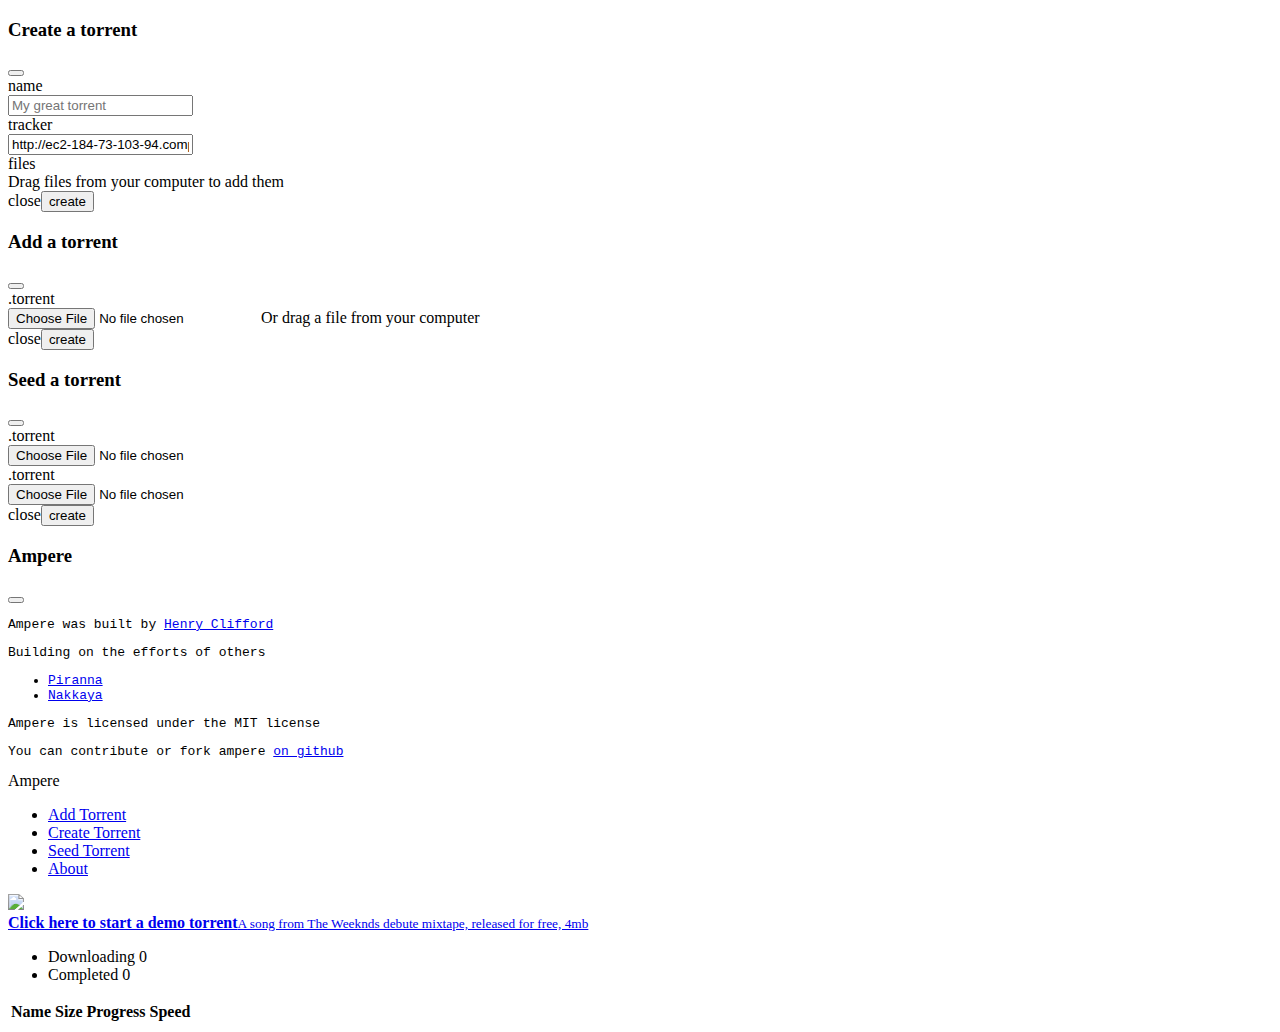
==== resources/public/index.html @ cb47a18b "start work to let users generate torrents" ====
<!DOCTYPE html>
<html><head><title>Ampere, abusus non tollit usum</title><link href="favicon.ico" rel="shortcut-icon" type="image/x-icon"><link href="css/bootstrap.css" rel="stylesheet" type="text/css"><script src="https://ajax.googleapis.com/ajax/libs/jquery/1.7.1/jquery.min.js" type="text/javascript"></script><script src="https://cdnjs.cloudflare.com/ajax/libs/twitter-bootstrap/2.2.2/bootstrap.min.js" type="text/javascript"></script><script src="http://cdnjs.cloudflare.com/ajax/libs/socket.io/0.9.10/socket.io.min.js" type="text/javascript"></script><script src="http://hcliff.github.com/ampere/js/humane.js" type="text/javascript"></script><script src="http://hcliff.github.com/ampere/js/datachannel.js" type="text/javascript"></script></head><body><div class="modal hide" id="create-modal"><div class="modal-header"><h3>Create a torrent</h3><button class="close" data-dismiss="modal" type="button"></div><form class="modal-body form-horizontal" id="create-form"><div class="control-group"><label class="control-label" for="name">name</label><div class="controls"><input id="name" name="name" placeholder="My great torrent" type="text"></div></div><div class="control-group"><label class="control-label" for="tracker">tracker</label><div class="controls"><input id="tracker" name="tracker" type="url" value="http://ec2-184-73-103-94.compute-1.amazonaws.com:8010"></div></div><div class="control-group"><label class="control-label" for="files">files</label><div class="controls"><div class="files"></div><span class="help-inline">Drag files from your computer to add them</span></div></div></form><div class="modal-footer"><a class="btn" data-dismiss="modal">close</a><input class="btn btn-primary" form="create-form" type="submit" value="create"></div></div><div class="modal hide" id="add-modal"><div class="modal-header"><h3>Add a torrent</h3><button class="close" data-dismiss="modal" type="button"></div><form class="modal-body form-horizontal" id="add-form"><div class="control-group"><label class="control-label" for="metainfo">.torrent</label><div class="controls"><input id="metainfo" name="metainfo" type="file"><span class="help-block">Or drag a file from your computer</span></div></div></form><div class="modal-footer"><a class="btn" data-dismiss="modal">close</a><input class="btn btn-primary" form="add-form" type="submit" value="create"></div></div><div class="modal hide" id="seed-modal"><div class="modal-header"><h3>Seed a torrent</h3><button class="close" data-dismiss="modal" type="button"></div><form class="modal-body form-horizontal" id="seed-form"><div class="control-group"><label class="control-label" for="metainfo">.torrent</label><div class="controls"><input id="metainfo" name="metainfo" type="file"></div></div><div class="control-group"><label class="control-label" for="files">.torrent</label><div class="controls"><input id="files" name="files" type="file"></div></div></form><div class="modal-footer"><a class="btn" data-dismiss="modal">close</a><input class="btn btn-primary" form="seed-form" type="submit" value="create"></div></div><div class="modal hide" id="about-modal"><div class="modal-header"><h3>Ampere</h3><button class="close" data-dismiss="modal" type="button"></div><div class="modal-body"><pre>Ampere was built by <a href="http://github.com/hcliff" target="_blank">Henry Clifford</a></pre><pre>Building on the efforts of others<ul><li><a href="https://github.com/piranna" target="_blank">Piranna</a></li><li><a href="http://nakkaya.com" target="_blank">Nakkaya</a></li></ul></pre><pre>Ampere is licensed under the MIT license</pre><pre>You can contribute or fork ampere <a href="http://github.com/hcliff/ampere" target="_blank">on github</a></pre></div></div><div class="navbar navbar-fixed-top"><div class="navbar-inner"><div class="container-fluid"><a class="brand">Ampere</a><div class="nav-collapse pull-right"><ul class="nav"><li><a data-toggle="modal" href="#add-modal" role="button">Add Torrent</a></li><li><a data-toggle="modal" href="#create-modal" role="button">Create Torrent</a></li><li><a data-toggle="modal" href="#seed-modal" role="button">Seed Torrent</a></li><li><a data-toggle="modal" href="#about-modal" role="button">About</a></li></ul></div></div></div></div><div class="container-fluid"><div class="row-fluid" id="alerts"></div><a href="http://hcliff.github.com/ampere/Rescue%20You.mp3.torrent" id="demo-torrent"><div class="row-fluid"><div class="info"><img class="promo" src="http://hcliff.github.com/ampere/the_weeknd.jpg"><div class="wrapper"><strong>Click here to start a demo torrent</strong><small>A song from The Weeknds debute mixtape, released for free, 4mb</small></div></div></div></a><div class="row-fluid"><ul class="nav nav-tabs"><li class="active"><a data-toggle="tab" id="downloading-tab">Downloading <span class="badge" id="downloading-count">0</span></a></li><li><a data-toggle="tab" id="completed-tab">Completed <span class="badge" id="completed-count">0</span></a></li></ul><div class="tab-content"><div class="tab-pane-active" id="hom"><table class="table table-striped body"><thead><tr><th class="flex2 name">Name</th><th class="flex1 size">Size</th><th class="flex5 progress-td">Progress</th><th class="flex1 speed">Speed</th><th class="actions"></th></tr></thead><tbody></table></div></div></div></div><script src="http://hcliff.github.com/ampere/cljs/bootstrap.js" type="text/javascript"></script></body></html>
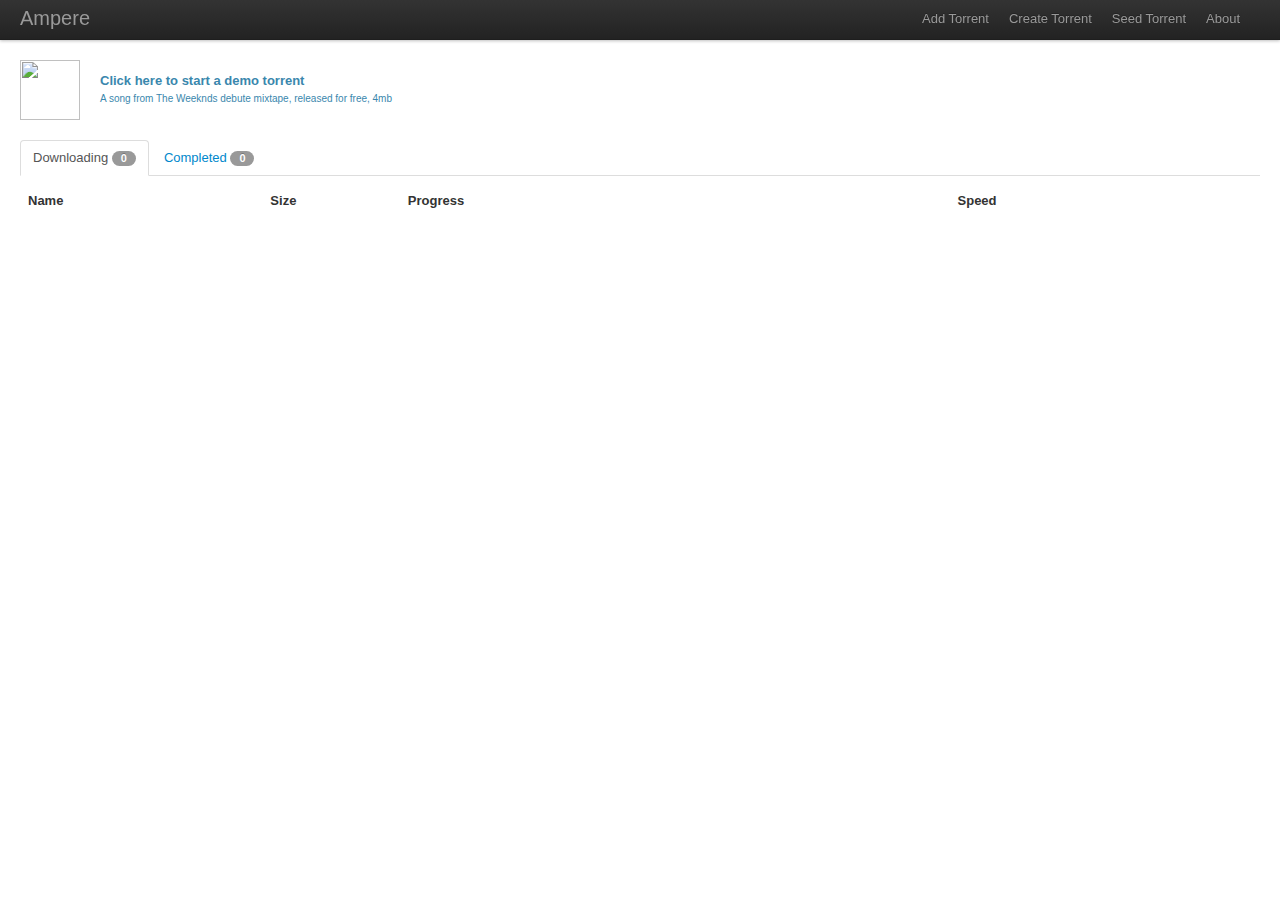
==== commit 42421840: "refactor to seperate clj/cljs src folders" ====
--- a/resources/public/index.html
+++ b/resources/public/index.html
@@ -1,2 +1,2 @@
 <!DOCTYPE html>
-<html><head><title>Ampere, abusus non tollit usum</title><link href="favicon.ico" rel="shortcut-icon" type="image/x-icon"><link href="css/bootstrap.css" rel="stylesheet" type="text/css"><script src="https://ajax.googleapis.com/ajax/libs/jquery/1.7.1/jquery.min.js" type="text/javascript"></script><script src="https://cdnjs.cloudflare.com/ajax/libs/twitter-bootstrap/2.2.2/bootstrap.min.js" type="text/javascript"></script><script src="http://cdnjs.cloudflare.com/ajax/libs/socket.io/0.9.10/socket.io.min.js" type="text/javascript"></script><script src="http://hcliff.github.com/ampere/js/humane.js" type="text/javascript"></script><script src="http://hcliff.github.com/ampere/js/datachannel.js" type="text/javascript"></script></head><body><div class="modal hide" id="create-modal"><div class="modal-header"><h3>Create a torrent</h3><button class="close" data-dismiss="modal" type="button"></div><form class="modal-body form-horizontal" id="create-form"><div class="control-group"><label class="control-label" for="name">name</label><div class="controls"><input id="name" name="name" placeholder="My great torrent" type="text"></div></div><div class="control-group"><label class="control-label" for="tracker">tracker</label><div class="controls"><input id="tracker" name="tracker" type="url" value="http://ec2-184-73-103-94.compute-1.amazonaws.com:8010"></div></div><div class="control-group"><label class="control-label" for="files">files</label><div class="controls"><div class="files"></div><span class="help-inline">Drag files from your computer to add them</span></div></div></form><div class="modal-footer"><a class="btn" data-dismiss="modal">close</a><input class="btn btn-primary" form="create-form" type="submit" value="create"></div></div><div class="modal hide" id="add-modal"><div class="modal-header"><h3>Add a torrent</h3><button class="close" data-dismiss="modal" type="button"></div><form class="modal-body form-horizontal" id="add-form"><div class="control-group"><label class="control-label" for="metainfo">.torrent</label><div class="controls"><input id="metainfo" name="metainfo" type="file"><span class="help-block">Or drag a file from your computer</span></div></div></form><div class="modal-footer"><a class="btn" data-dismiss="modal">close</a><input class="btn btn-primary" form="add-form" type="submit" value="create"></div></div><div class="modal hide" id="seed-modal"><div class="modal-header"><h3>Seed a torrent</h3><button class="close" data-dismiss="modal" type="button"></div><form class="modal-body form-horizontal" id="seed-form"><div class="control-group"><label class="control-label" for="metainfo">.torrent</label><div class="controls"><input id="metainfo" name="metainfo" type="file"></div></div><div class="control-group"><label class="control-label" for="files">.torrent</label><div class="controls"><input id="files" name="files" type="file"></div></div></form><div class="modal-footer"><a class="btn" data-dismiss="modal">close</a><input class="btn btn-primary" form="seed-form" type="submit" value="create"></div></div><div class="modal hide" id="about-modal"><div class="modal-header"><h3>Ampere</h3><button class="close" data-dismiss="modal" type="button"></div><div class="modal-body"><pre>Ampere was built by <a href="http://github.com/hcliff" target="_blank">Henry Clifford</a></pre><pre>Building on the efforts of others<ul><li><a href="https://github.com/piranna" target="_blank">Piranna</a></li><li><a href="http://nakkaya.com" target="_blank">Nakkaya</a></li></ul></pre><pre>Ampere is licensed under the MIT license</pre><pre>You can contribute or fork ampere <a href="http://github.com/hcliff/ampere" target="_blank">on github</a></pre></div></div><div class="navbar navbar-fixed-top"><div class="navbar-inner"><div class="container-fluid"><a class="brand">Ampere</a><div class="nav-collapse pull-right"><ul class="nav"><li><a data-toggle="modal" href="#add-modal" role="button">Add Torrent</a></li><li><a data-toggle="modal" href="#create-modal" role="button">Create Torrent</a></li><li><a data-toggle="modal" href="#seed-modal" role="button">Seed Torrent</a></li><li><a data-toggle="modal" href="#about-modal" role="button">About</a></li></ul></div></div></div></div><div class="container-fluid"><div class="row-fluid" id="alerts"></div><a href="http://hcliff.github.com/ampere/Rescue%20You.mp3.torrent" id="demo-torrent"><div class="row-fluid"><div class="info"><img class="promo" src="http://hcliff.github.com/ampere/the_weeknd.jpg"><div class="wrapper"><strong>Click here to start a demo torrent</strong><small>A song from The Weeknds debute mixtape, released for free, 4mb</small></div></div></div></a><div class="row-fluid"><ul class="nav nav-tabs"><li class="active"><a data-toggle="tab" id="downloading-tab">Downloading <span class="badge" id="downloading-count">0</span></a></li><li><a data-toggle="tab" id="completed-tab">Completed <span class="badge" id="completed-count">0</span></a></li></ul><div class="tab-content"><div class="tab-pane-active" id="hom"><table class="table table-striped body"><thead><tr><th class="flex2 name">Name</th><th class="flex1 size">Size</th><th class="flex5 progress-td">Progress</th><th class="flex1 speed">Speed</th><th class="actions"></th></tr></thead><tbody></table></div></div></div></div><script src="http://hcliff.github.com/ampere/cljs/bootstrap.js" type="text/javascript"></script></body></html>+<html><head><title>Ampere, abusus non tollit usum</title><link href="favicon.ico" rel="shortcut-icon" type="image/x-icon"><link href="css/bootstrap.css" rel="stylesheet" type="text/css"><script src="https://ajax.googleapis.com/ajax/libs/jquery/1.7.1/jquery.min.js" type="text/javascript"></script><script src="https://cdnjs.cloudflare.com/ajax/libs/twitter-bootstrap/2.2.2/bootstrap.min.js" type="text/javascript"></script><script src="http://cdnjs.cloudflare.com/ajax/libs/socket.io/0.9.10/socket.io.min.js" type="text/javascript"></script><script src="http://hcliff.github.com/ampere/js/humane.js" type="text/javascript"></script><script src="http://hcliff.github.com/ampere/js/datachannel.js" type="text/javascript"></script></head><body><div class="modal hide" id="create-modal"><div class="modal-header"><h3>Create a torrent</h3><button class="close" data-dismiss="modal" type="button"></div><form class="modal-body form-horizontal" id="create-form"><div class="control-group"><label class="control-label" for="name">name</label><div class="controls"><input id="name" name="name" placeholder="My great torrent" type="text"></div></div><div class="control-group"><label class="control-label" for="tracker">tracker</label><div class="controls"><input id="tracker" name="tracker" type="url" value="http://ec2-184-73-103-94.compute-1.amazonaws.com:8010"></div></div><div class="control-group"><label class="control-label" for="files">files</label><div class="controls"><div class="files"></div><span class="help-inline">Drag files from your computer to add them</span></div></div></form><div class="modal-footer"><a class="btn" data-dismiss="modal">close</a><input class="btn btn-primary" form="create-form" type="submit" value="create"></div></div><div class="modal hide" id="add-modal"><div class="modal-header"><h3>Add a torrent</h3><button class="close" data-dismiss="modal" type="button"></div><form class="modal-body form-horizontal" id="add-form"><div class="control-group"><label class="control-label" for="metainfo">.torrent</label><div class="controls"><input id="metainfo" name="metainfo" type="file"><span class="help-block">Or drag a file from your computer</span></div></div></form><div class="modal-footer"><a class="btn" data-dismiss="modal">close</a><input class="btn btn-primary" form="add-form" type="submit" value="create"></div></div><div class="modal hide" id="seed-modal"><div class="modal-header"><h3>Seed a torrent</h3><button class="close" data-dismiss="modal" type="button"></div><form class="modal-body form-horizontal" id="seed-form"><div class="control-group"><label class="control-label" for="metainfo">.torrent</label><div class="controls"><input id="metainfo" name="metainfo" type="file"></div></div><div class="control-group"><label class="control-label" for="files">.torrent</label><div class="controls"><input id="files" name="files" type="file"></div></div></form><div class="modal-footer"><a class="btn" data-dismiss="modal">close</a><input class="btn btn-primary" form="seed-form" type="submit" value="create"></div></div><div class="modal hide" id="about-modal"><div class="modal-header"><h3>Ampere</h3><button class="close" data-dismiss="modal" type="button"></div><div class="modal-body"><pre>Ampere was built by <a href="http://github.com/hcliff" target="_blank">Henry Clifford</a></pre><pre>Building on the efforts of others<ul><li><a href="https://github.com/piranna" target="_blank">Piranna</a></li><li><a href="http://nakkaya.com" target="_blank">Nakkaya</a></li></ul></pre><pre>Ampere is licensed under the MIT license</pre><pre>You can contribute or fork ampere <a href="http://github.com/hcliff/ampere" target="_blank">on github</a></pre></div></div><div class="navbar navbar-fixed-top"><div class="navbar-inner"><div class="container-fluid"><a class="brand">Ampere</a><div class="nav-collapse pull-right"><ul class="nav"><li><a data-toggle="modal" href="#add-modal" role="button">Add Torrent</a></li><li><a data-toggle="modal" href="#create-modal" role="button">Create Torrent</a></li><li><a data-toggle="modal" href="#seed-modal" role="button">Seed Torrent</a></li><li><a data-toggle="modal" href="#about-modal" role="button">About</a></li></ul></div></div></div></div><div class="container-fluid"><div class="row-fluid" id="alerts"></div><a href="http://hcliff.github.com/ampere/Rescue%20You.mp3.torrent" id="demo-torrent"><div class="row-fluid"><div class="info"><img class="promo" src="http://hcliff.github.com/ampere/the_weeknd.jpg"><div class="wrapper"><strong>Click here to start a demo torrent</strong><small>A song from The Weeknds debute mixtape, released for free, 4mb</small></div></div></div></a><div class="row-fluid"><ul class="nav nav-tabs"><li class="active"><a data-toggle="tab" id="downloading-tab">Downloading <span class="badge" id="downloading-count">0</span></a></li><li><a data-toggle="tab" id="completed-tab">Completed <span class="badge" id="completed-count">0</span></a></li></ul><div class="tab-content"><div class="tab-pane-active" id="hom"><table class="table table-striped body"><thead><tr><th class="flex2 name">Name</th><th class="flex1 size">Size</th><th class="flex5 progress-td">Progress</th><th class="flex1 speed">Speed</th><th class="actions"></th></tr></thead><tbody></table></div></div></div></div><script src="http://hcliff.github.com/ampere/cljs/bootstrap.js" type="text/javascript"></script><script src="http://hcliff.github.com/ampere/js/monkey.js" type="text/javascript"></script></body></html>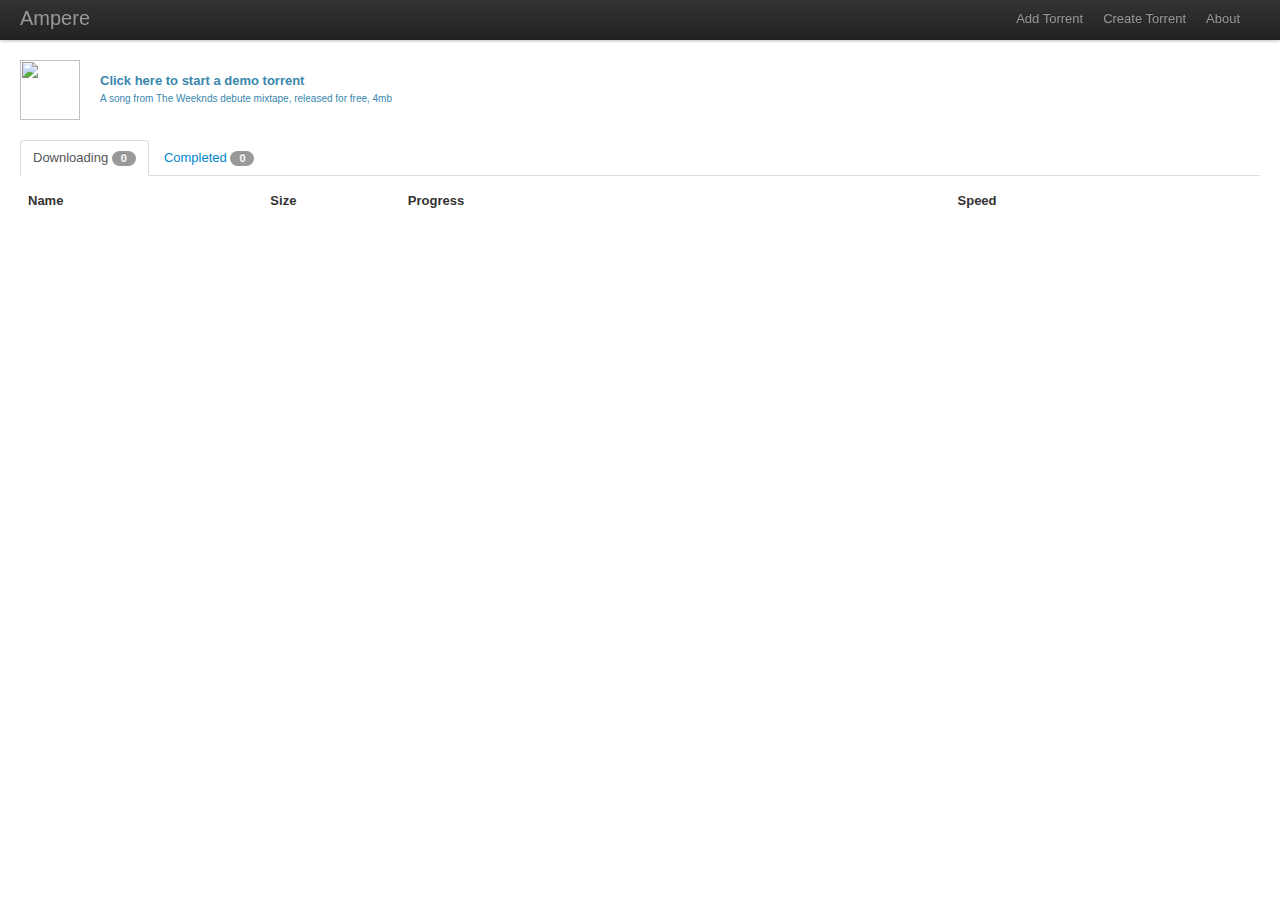
==== commit 91a30b43: "Seperate out UI logic, start to compartmentalize it Rename prefix to browser, add some feature testi" ====
--- a/resources/public/index.html
+++ b/resources/public/index.html
@@ -1,2 +1,2 @@
 <!DOCTYPE html>
-<html><head><title>Ampere, abusus non tollit usum</title><link href="favicon.ico" rel="shortcut-icon" type="image/x-icon"><link href="css/bootstrap.css" rel="stylesheet" type="text/css"><script src="https://ajax.googleapis.com/ajax/libs/jquery/1.7.1/jquery.min.js" type="text/javascript"></script><script src="https://cdnjs.cloudflare.com/ajax/libs/twitter-bootstrap/2.2.2/bootstrap.min.js" type="text/javascript"></script><script src="http://cdnjs.cloudflare.com/ajax/libs/socket.io/0.9.10/socket.io.min.js" type="text/javascript"></script><script src="http://hcliff.github.com/ampere/js/humane.js" type="text/javascript"></script><script src="http://hcliff.github.com/ampere/js/datachannel.js" type="text/javascript"></script></head><body><div class="modal hide" id="create-modal"><div class="modal-header"><h3>Create a torrent</h3><button class="close" data-dismiss="modal" type="button"></div><form class="modal-body form-horizontal" id="create-form"><div class="control-group"><label class="control-label" for="name">name</label><div class="controls"><input id="name" name="name" placeholder="My great torrent" type="text"></div></div><div class="control-group"><label class="control-label" for="tracker">tracker</label><div class="controls"><input id="tracker" name="tracker" type="url" value="http://ec2-184-73-103-94.compute-1.amazonaws.com:8010"></div></div><div class="control-group"><label class="control-label" for="files">files</label><div class="controls"><div class="files"></div><span class="help-inline">Drag files from your computer to add them</span></div></div></form><div class="modal-footer"><a class="btn" data-dismiss="modal">close</a><input class="btn btn-primary" form="create-form" type="submit" value="create"></div></div><div class="modal hide" id="add-modal"><div class="modal-header"><h3>Add a torrent</h3><button class="close" data-dismiss="modal" type="button"></div><form class="modal-body form-horizontal" id="add-form"><div class="control-group"><label class="control-label" for="metainfo">.torrent</label><div class="controls"><input id="metainfo" name="metainfo" type="file"><span class="help-block">Or drag a file from your computer</span></div></div></form><div class="modal-footer"><a class="btn" data-dismiss="modal">close</a><input class="btn btn-primary" form="add-form" type="submit" value="create"></div></div><div class="modal hide" id="seed-modal"><div class="modal-header"><h3>Seed a torrent</h3><button class="close" data-dismiss="modal" type="button"></div><form class="modal-body form-horizontal" id="seed-form"><div class="control-group"><label class="control-label" for="metainfo">.torrent</label><div class="controls"><input id="metainfo" name="metainfo" type="file"></div></div><div class="control-group"><label class="control-label" for="files">.torrent</label><div class="controls"><input id="files" name="files" type="file"></div></div></form><div class="modal-footer"><a class="btn" data-dismiss="modal">close</a><input class="btn btn-primary" form="seed-form" type="submit" value="create"></div></div><div class="modal hide" id="about-modal"><div class="modal-header"><h3>Ampere</h3><button class="close" data-dismiss="modal" type="button"></div><div class="modal-body"><pre>Ampere was built by <a href="http://github.com/hcliff" target="_blank">Henry Clifford</a></pre><pre>Building on the efforts of others<ul><li><a href="https://github.com/piranna" target="_blank">Piranna</a></li><li><a href="http://nakkaya.com" target="_blank">Nakkaya</a></li></ul></pre><pre>Ampere is licensed under the MIT license</pre><pre>You can contribute or fork ampere <a href="http://github.com/hcliff/ampere" target="_blank">on github</a></pre></div></div><div class="navbar navbar-fixed-top"><div class="navbar-inner"><div class="container-fluid"><a class="brand">Ampere</a><div class="nav-collapse pull-right"><ul class="nav"><li><a data-toggle="modal" href="#add-modal" role="button">Add Torrent</a></li><li><a data-toggle="modal" href="#create-modal" role="button">Create Torrent</a></li><li><a data-toggle="modal" href="#seed-modal" role="button">Seed Torrent</a></li><li><a data-toggle="modal" href="#about-modal" role="button">About</a></li></ul></div></div></div></div><div class="container-fluid"><div class="row-fluid" id="alerts"></div><a href="http://hcliff.github.com/ampere/Rescue%20You.mp3.torrent" id="demo-torrent"><div class="row-fluid"><div class="info"><img class="promo" src="http://hcliff.github.com/ampere/the_weeknd.jpg"><div class="wrapper"><strong>Click here to start a demo torrent</strong><small>A song from The Weeknds debute mixtape, released for free, 4mb</small></div></div></div></a><div class="row-fluid"><ul class="nav nav-tabs"><li class="active"><a data-toggle="tab" id="downloading-tab">Downloading <span class="badge" id="downloading-count">0</span></a></li><li><a data-toggle="tab" id="completed-tab">Completed <span class="badge" id="completed-count">0</span></a></li></ul><div class="tab-content"><div class="tab-pane-active" id="hom"><table class="table table-striped body"><thead><tr><th class="flex2 name">Name</th><th class="flex1 size">Size</th><th class="flex5 progress-td">Progress</th><th class="flex1 speed">Speed</th><th class="actions"></th></tr></thead><tbody></table></div></div></div></div><script src="http://hcliff.github.com/ampere/cljs/bootstrap.js" type="text/javascript"></script><script src="http://hcliff.github.com/ampere/js/monkey.js" type="text/javascript"></script></body></html>+<html><head><title>Ampere, abusus non tollit usum</title><link href="favicon.ico" rel="shortcut-icon" type="image/x-icon"><link href="css/bootstrap.css" rel="stylesheet" type="text/css"><script src="https://ajax.googleapis.com/ajax/libs/jquery/1.7.1/jquery.min.js" type="text/javascript"></script><script src="https://cdnjs.cloudflare.com/ajax/libs/twitter-bootstrap/2.2.2/bootstrap.min.js" type="text/javascript"></script><script src="http://cdnjs.cloudflare.com/ajax/libs/socket.io/0.9.10/socket.io.min.js" type="text/javascript"></script><script src="http://hcliff.github.com/ampere/js/humane.js" type="text/javascript"></script></head><body><div class="modal hide" data-backdrop="static" id="unsupported-modal"><div class="modal-header"><h3>Browser not supported</h3></div><div class="modal-body"><p>webrtc datachannel and persistent localstorage required</p><a class="btn" href="http://www.google.com/chrome">Download google chrome</a></div></div><div class="modal hide" id="create-modal"><div class="modal-header"><h3>Create a torrent</h3><button class="close" data-dismiss="modal" type="button"></div><form class="modal-body form-horizontal" id="create-form"><div class="control-group"><label class="control-label" for="name">name</label><div class="controls"><input id="name" name="name" placeholder="My great torrent" type="text"></div></div><div class="control-group"><label class="control-label" for="tracker">tracker</label><div class="controls"><input id="tracker" name="tracker" type="url" value="http://ec2-184-73-103-94.compute-1.amazonaws.com:80"></div></div><div class="control-group"><label class="control-label" for="files">files</label><div class="controls"><div class="files"></div><span class="help-inline">Drag files from your computer to add them</span></div></div></form><div class="modal-footer"><a class="btn" data-dismiss="modal">close</a><input class="btn btn-primary" form="create-form" type="submit" value="create"></div></div><div class="modal hide" id="add-modal"><div class="modal-header"><h3>Add a torrent</h3><button class="close" data-dismiss="modal" type="button"></div><form class="modal-body form-horizontal" id="add-form"><div class="control-group"><label class="control-label" for="metainfo">.torrent</label><div class="controls"><input id="metainfo" name="metainfo" type="file"><span class="help-block">Or drag a file from your computer</span></div></div></form><div class="modal-footer"><a class="btn" data-dismiss="modal">close</a><input class="btn btn-primary" form="add-form" type="submit" value="create"></div></div><div class="modal hide" id="about-modal"><div class="modal-header"><h3>Ampere</h3><button class="close" data-dismiss="modal" type="button"></div><div class="modal-body"><pre>Ampere was built by <a href="http://github.com/hcliff" target="_blank">Henry Clifford</a></pre><pre>Building on the efforts of others<ul><li><a href="https://github.com/piranna" target="_blank">Piranna</a></li><li><a href="http://nakkaya.com" target="_blank">Nakkaya</a></li><li><a href="https://github.com/Peer5/ShareFest" target="_blank">ShareFest</a></li></ul></pre><pre>Ampere is licensed under the MIT license</pre><pre>You can contribute or fork ampere <a href="http://github.com/hcliff/ampere" target="_blank">on github</a></pre></div></div><div class="navbar navbar-fixed-top"><div class="navbar-inner"><div class="container-fluid"><a class="brand">Ampere</a><div class="nav-collapse pull-right"><ul class="nav"><li><a data-toggle="modal" href="#add-modal" role="button">Add Torrent</a></li><li><a data-toggle="modal" href="#create-modal" role="button">Create Torrent</a></li><li><a data-toggle="modal" href="#about-modal" role="button">About</a></li></ul></div></div></div></div><div class="container-fluid"><div class="row-fluid" id="alerts"></div><a href="http://hcliff.github.com/ampere/Rescue%20You.mp3.torrent" id="demo-torrent"><div class="row-fluid"><div class="info"><img class="promo" src="http://hcliff.github.com/ampere/the_weeknd.jpg"><div class="wrapper"><strong>Click here to start a demo torrent</strong><small>A song from The Weeknds debute mixtape, released for free, 4mb</small></div></div></div></a><div class="row-fluid"><ul class="nav nav-tabs"><li class="active"><a class="active" data-toggle="tab" href="#torrents" id="downloading-tab">Downloading <span class="badge" id="downloading-count">0</span></a></li><li><a data-toggle="tab" href="#torrents" id="completed-tab">Completed <span class="badge" id="completed-count">0</span></a></li><li class="hide"><a data-toggle="tab" href="#settings" id="settings-tab">Settings</a></li></ul><div class="tab-content"><div class="tab-pane active" id="torrents"><table class="table table-striped body"><thead><tr><th class="flex2 name">Name</th><th class="flex1 size">Size</th><th class="flex5 progress-td">Progress</th><th class="flex1 speed">Speed</th><th class="actions"></th></tr></thead><tbody></table></div><div class="tab-pane" id="settings"><form class="form-horizontal offset4"><div class="control-group"><label class="control-label" for="settings-notifications">browser notifications</label><div class="controls"><a class="btn" id="settings-notifications">Add browser notifications</a></div></div><div class="control-group"><label class="control-label" for="settings-magnet">magnet links</label><div class="controls"><a class="btn" id="settings-magnet">Handle magnet links</a></div></div></form></div></div></div></div><script src="http://hcliff.github.com/ampere/cljs/bootstrap.js" type="text/javascript"></script><script src="http://hcliff.github.com/ampere/js/monkey.js" type="text/javascript"></script></body></html>